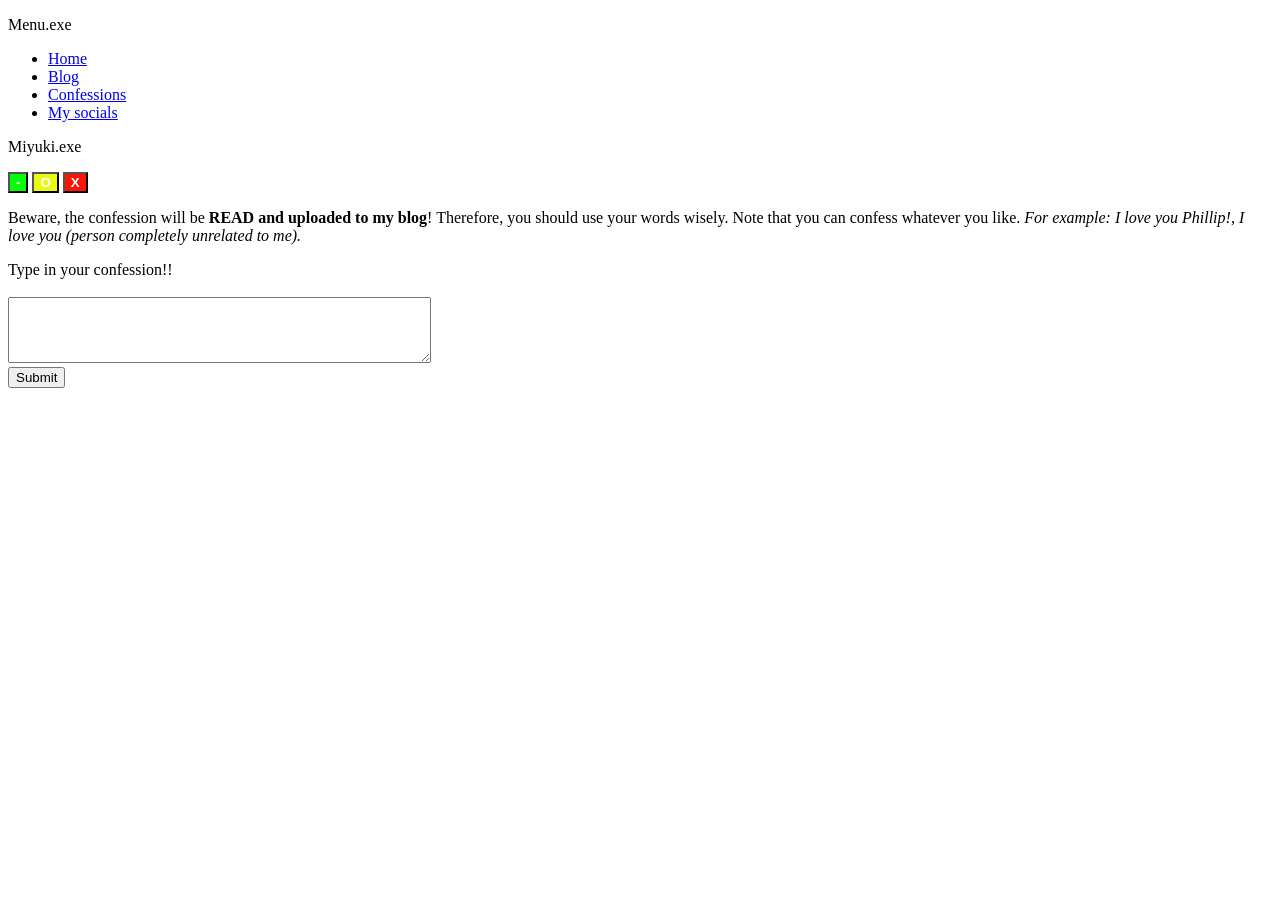
==== confessions.html @ a4629790 "Update confessions.html" ====
<!DOCTYPE html>
<html>
  <head>
    <meta charset="UTF-8">
    <meta name="viewport" content="width=device-width, initial-scale=1.0">
    <title>The web site of mmiyupid</title>
    <link href="./styleform.css" rel="stylesheet" type="text/css" media="all">
  </head>
  <body>
    <div class = "general-window">
        <div class="left-window">
            <div class="top-left-bar">
                <p>Menu.exe </p>
            </div>
            <div class = "left-menu">
                <ul>
                    <li><a href="neocity.html">Home</a></li>
                    <li><a href="blog.html">Blog</a></li>
                    <li><a href="confessions.html">Confessions</a></li>
                    <li><a href="socials.html">My socials</a></li>
                </ul>
            </div>
        </div>
        <div class="main-window">
            <div class="top-bar">
                <div class="text">
                    <p>Miyuki.exe</p>
                </div>
                <div class="buttons">
                    <button style="background-color: rgb(6, 255, 6); color: white;"><b>-</b></button>
                    <button style="background-color: rgb(233, 249, 17); color: white;"><b>O</b></button>
                    <button style="background-color: rgb(255, 19, 6); color: white;"><b>X</b></button>
                </div>
                
            </div>
            <div class="content">
                <div class="information">
                    <p>Beware, the confession will be <b>READ and uploaded to my blog</b>! Therefore, you should use your words wisely. Note that you can confess whatever you like. <em>For example: I love you Phillip!, I love you (person completely unrelated to me).</em></p>
                </div>
                <div class="form">
                <form action="/submit" method="POST">
                    
                    <label>Type in your confession!!</label><br><br>
                    <textarea rows="4" cols="50" name="message" maxlength="500" required></textarea><br>
                    <button type="submit">Submit</button>
                </form>
                    
                </div>

            </div>
        </div>
    </div>
  </body>
</html>
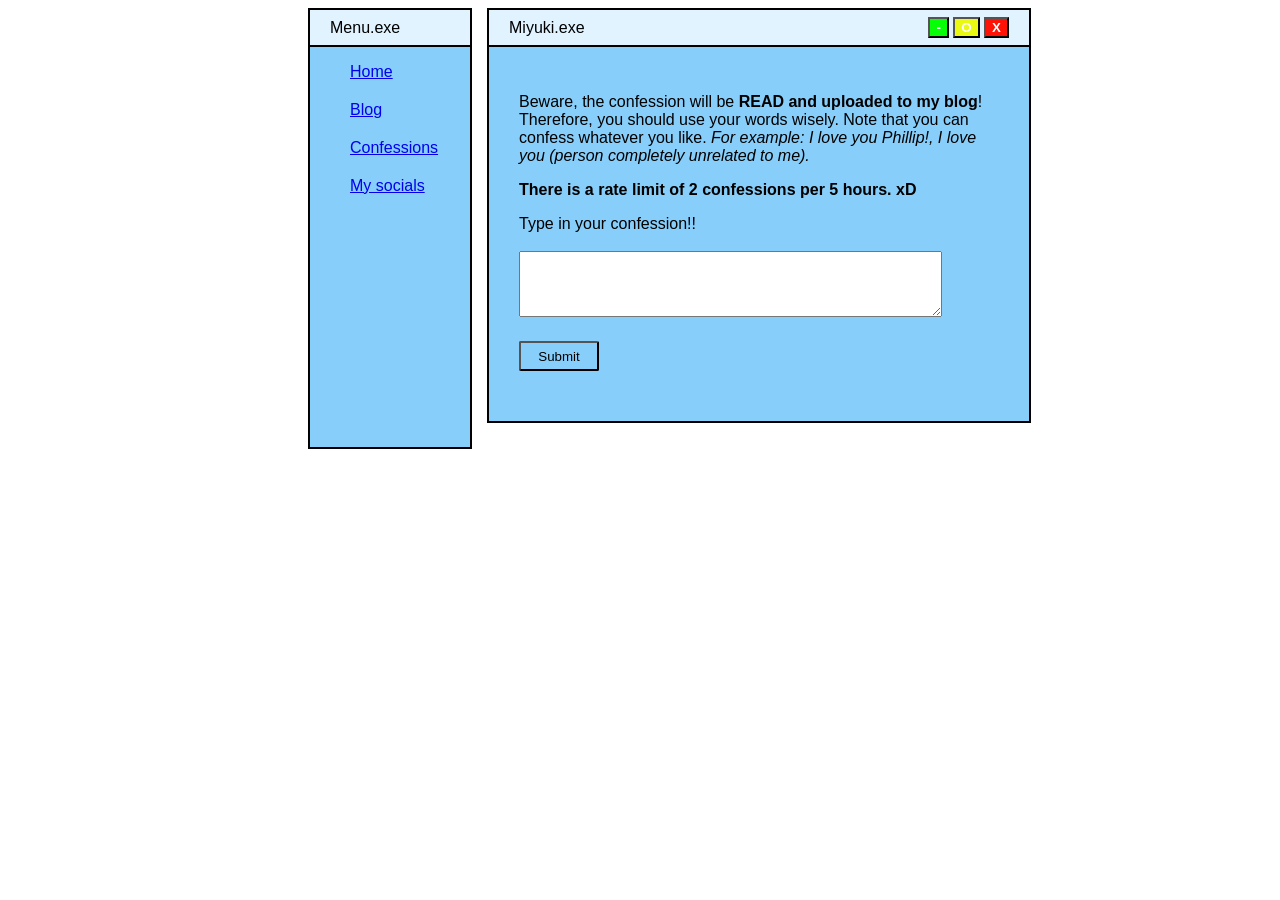
==== commit 78ff446d: "Update confessions.html" ====
--- a/confessions.html
+++ b/confessions.html
@@ -2,7 +2,7 @@
 <html>
   <head>
     <meta charset="UTF-8">
-    <meta name="viewport" content="width=device-width, initial-scale=1.0">
+    <meta name="viewport" content="width=1200, initial-scale=1.0, user-scalable=no">
     <title>The web site of mmiyupid</title>
     <link href="./styleform.css" rel="stylesheet" type="text/css" media="all">
   </head>
@@ -14,7 +14,7 @@
             </div>
             <div class = "left-menu">
                 <ul>
-                    <li><a href="neocity.html">Home</a></li>
+                    <li><a href="index.html">Home</a></li>
                     <li><a href="blog.html">Blog</a></li>
                     <li><a href="confessions.html">Confessions</a></li>
                     <li><a href="socials.html">My socials</a></li>
@@ -36,9 +36,10 @@
             <div class="content">
                 <div class="information">
                     <p>Beware, the confession will be <b>READ and uploaded to my blog</b>! Therefore, you should use your words wisely. Note that you can confess whatever you like. <em>For example: I love you Phillip!, I love you (person completely unrelated to me).</em></p>
+                    <p><b>There is a rate limit of 2 confessions per 5 hours. xD</b></p>
                 </div>
                 <div class="form">
-                <form action="/submit" method="POST">
+                <form action="https://confession-backend-production-33ff.up.railway.app/submit" method="POST">
                     
                     <label>Type in your confession!!</label><br><br>
                     <textarea rows="4" cols="50" name="message" maxlength="500" required></textarea><br>
--- a/styleform.css
+++ b/styleform.css
@@ -0,0 +1,100 @@
+body{
+    background-image: url(frieren-background.png);
+    background-size: cover;
+    background-repeat: no-repeat;
+    background-attachment: fixed;
+}
+
+.general-window{
+    display: flex;
+}
+
+/* Middle window*/
+.main-window{
+    display: flex;
+    flex-direction: column;
+    margin-left: 15px;
+}
+.top-bar{
+    width: clamp(400px, 600px, 500px);
+    height: clamp(30px, 40px, 35px);
+    display: flex;
+    justify-content: space-between;
+    align-items: center;
+
+    padding: 0px 20px 0px 20px;
+    
+    border-style: solid;
+    border-width: 2px;
+    font-family: Arial;
+    background-color: rgb(224, 243, 255);
+}
+
+.content{
+    font-family: sans-serif;
+    background-color: lightskyblue;
+    height: auto;
+    border-style: solid;
+    border-top: none;
+    border-width: 2px;
+    padding: 30px 30px 0px 30px;
+    width: 480px;
+}
+
+
+.buttons button{
+    background: none;
+}
+
+
+.left-window{
+    display: flex;
+    flex-direction: column;
+    margin-left: 300px;
+}
+.top-left-bar{
+    width: clamp(100px, 150px, 120px);
+    height: clamp(30px, 40px, 35px);
+    display: flex;
+    justify-content: space-between;
+    align-items: center;
+    margin: 0px;
+    padding: 0px 20px 0px 20px;
+    
+    border-style: solid;
+    border-width: 2px;
+    font-family: Arial;
+    background-color: rgb(224, 243, 255);
+}
+.left-menu{
+    margin: 0px;
+    background-color: lightskyblue;
+    height: 400px;
+    border-style: solid;
+    border-top: none;
+    border-width: 2px;
+
+}
+.form{
+    margin-bottom: 30px;
+}
+
+.form button{
+    background: none;
+    width: 80px;
+    height: 30px;
+    border-radius: 2px;
+}
+
+.information{
+    word-wrap: break-word;
+}
+.form form > *{
+    margin-bottom: 20px;
+}
+.left-menu li{
+    margin: 0px 0px 20px 0px;
+    list-style: none;
+    font-family: sans-serif;
+    color: black;
+}
